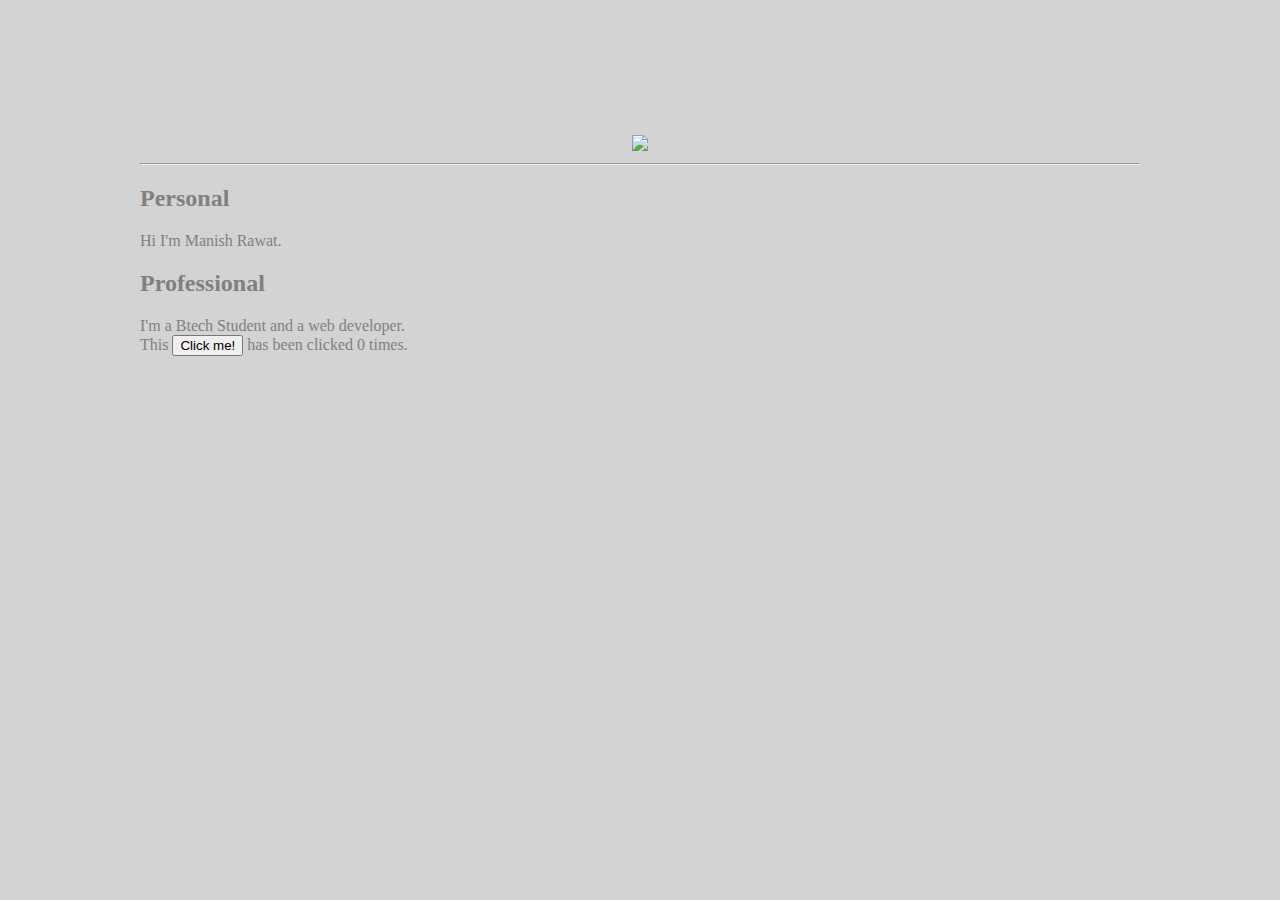
==== ui/index.html @ bd94c9e2 "[imad-console] Updates ui/index.html" ====
<!doctype html>
<html>
    <head>
        <link href="/ui/style.css" rel="stylesheet" />
    </head>
    <body>
        <div class="container">
            <div class="center">
                <img src="/ui/madi.png" class="img-medium"/>
            </div>
           <hr/>
            <h2>Personal</h2>
                <div>
                    Hi I'm Manish Rawat.
                </div>
            <h2>Professional</h2>
            <div>
                I'm a Btech Student and a web developer.
                </div>
               
            <div class="footer">
                This <button id="counter">Click me!</button> has been clicked <span id="count">0</span> times.
                </div>
        <script type="text/javascript" src="/ui/main.js">
        </script>
        </div>
    </body>
</html>
---- ui/style.css ----
body {
    font-family: sans-serif;
    background-color: lightgrey;
    margin-top: 75px;
}

.center {
    text-align: center;
}

.text-big {
    font-size: 300%;
}

.bold {
    font-weight: bold;
}

.img-medium {
    height: 200px;
}
.container
{
    max-width:1000px;
    margin:0 auto;
    color:grey;
    font-family:georgia;
    padding:60px 20px;
}
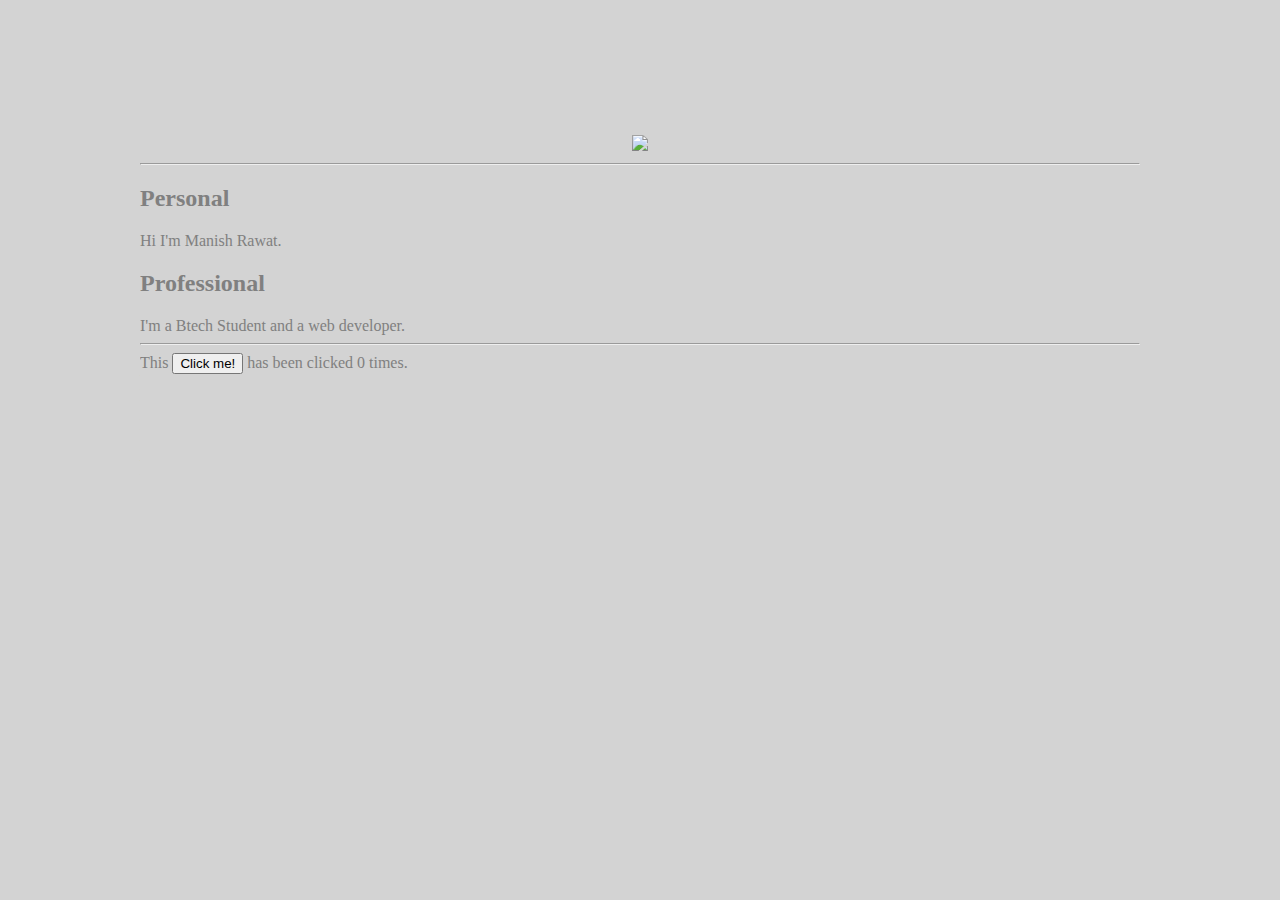
==== commit 0a1d58e8: "[imad-console] Updates ui/index.html" ====
--- a/ui/index.html
+++ b/ui/index.html
@@ -17,7 +17,7 @@
             <div>
                 I'm a Btech Student and a web developer.
                 </div>
-               
+             <hr/>  
             <div class="footer">
                 This <button id="counter">Click me!</button> has been clicked <span id="count">0</span> times.
                 </div>
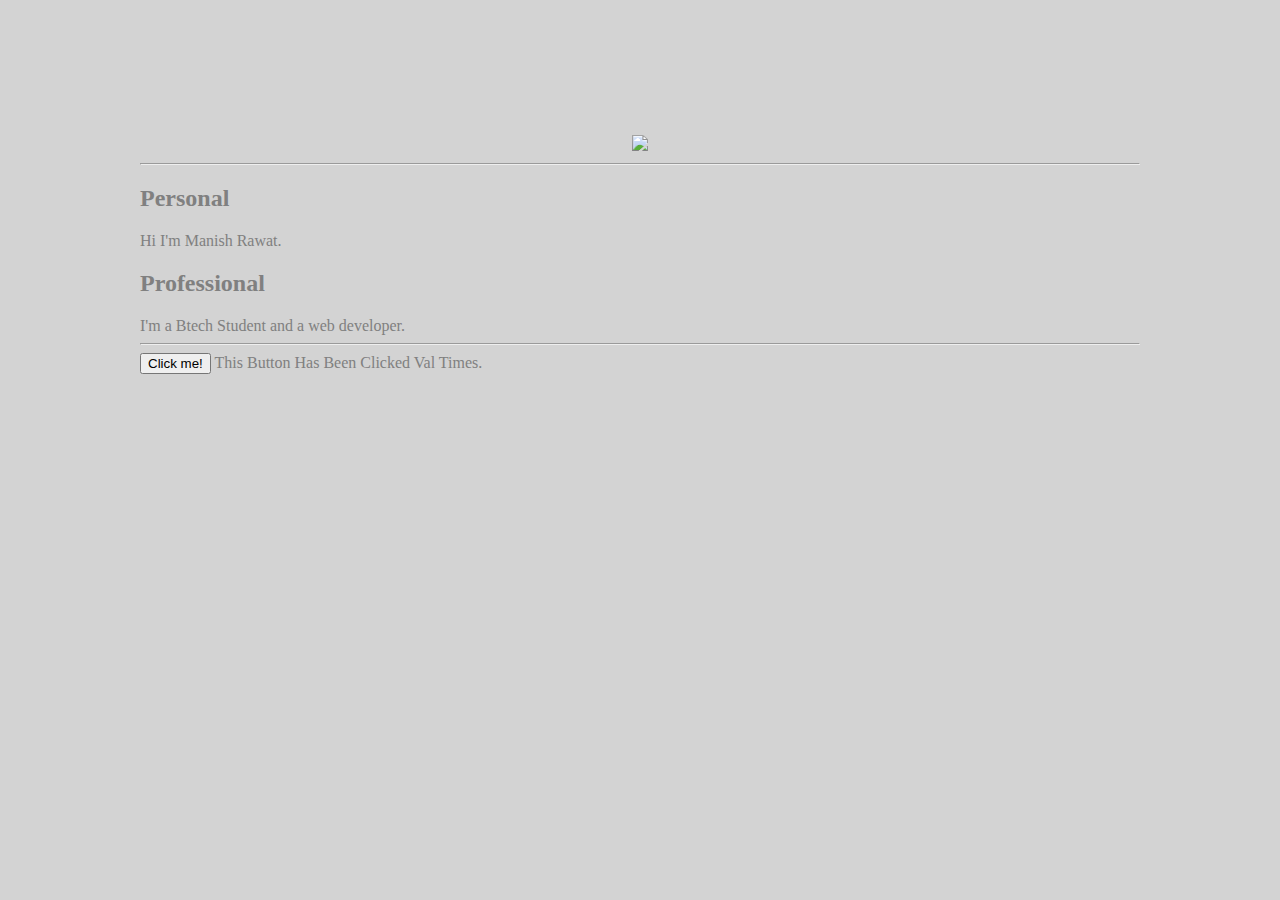
==== commit fdb37002: "[imad-console] Updates ui/index.html" ====
--- a/ui/index.html
+++ b/ui/index.html
@@ -19,7 +19,7 @@
                 </div>
              <hr/>  
             <div class="footer">
-                This <button id="counter">Click me!</button> has been clicked <span id="count">0</span> times.
+                <input type="button" id = "clicky" value = "Click me!" onclick = exec()> This Button Has Been Clicked <span id = "count">Val</span> Times.
                 </div>
         <script type="text/javascript" src="/ui/main.js">
         </script>
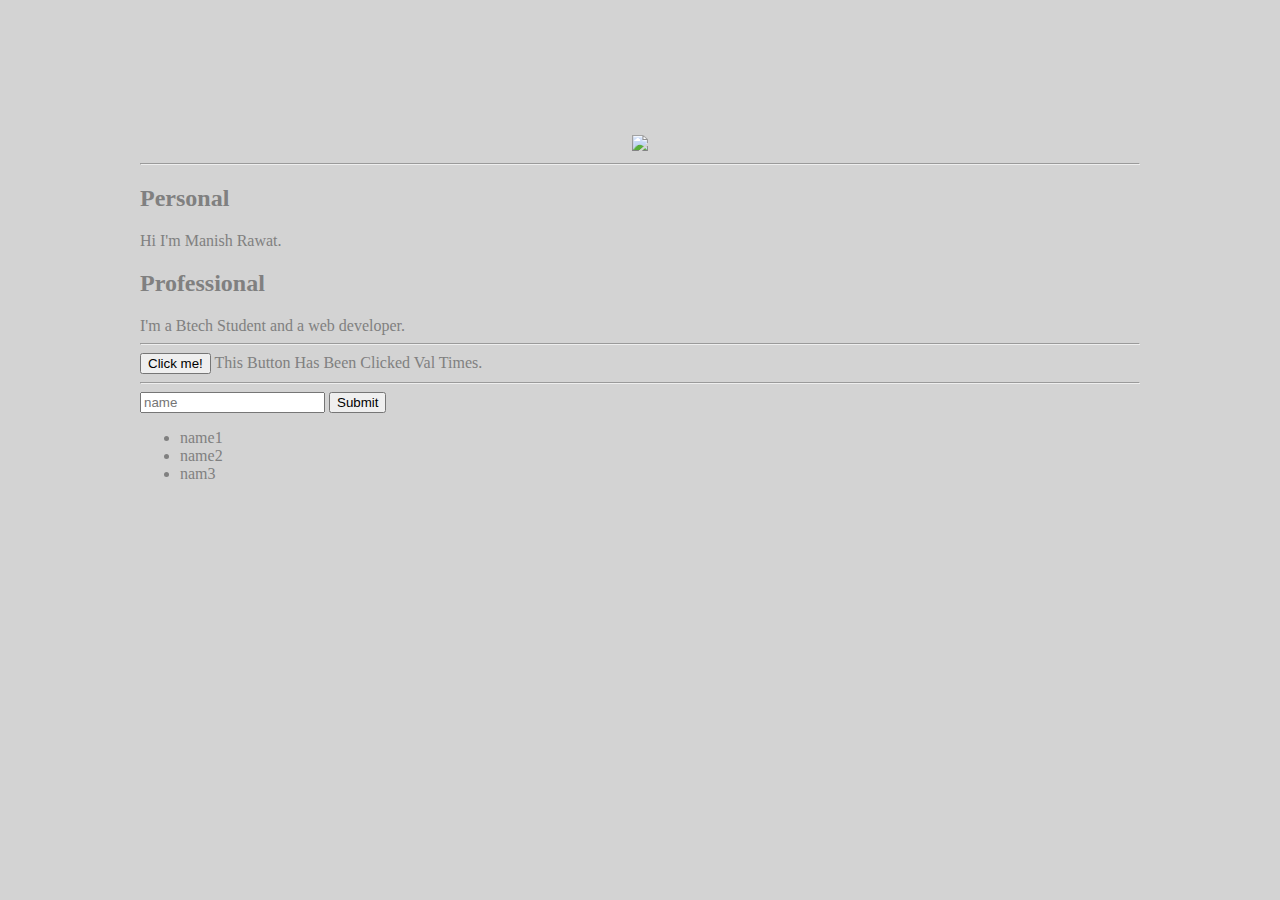
==== commit 84e2629e: "[imad-console] Updates ui/index.html" ====
--- a/ui/index.html
+++ b/ui/index.html
@@ -20,6 +20,14 @@
              <hr/>  
             <div class="footer">
                 <input type="button" id = "clicky" value = "Click me!" onclick = exec()> This Button Has Been Clicked <span id = "count">Val</span> Times.
+                <hr/>
+                <input type="text" id="name" placeholder="name">
+                <input type="submit" value="Submit">
+                <ul>
+                    <li>name1</li>
+                     <li>name2</li>
+                      <li>nam3</li>
+                    </ul>
                 </div>
         <script type="text/javascript" src="/ui/main.js">
         </script>
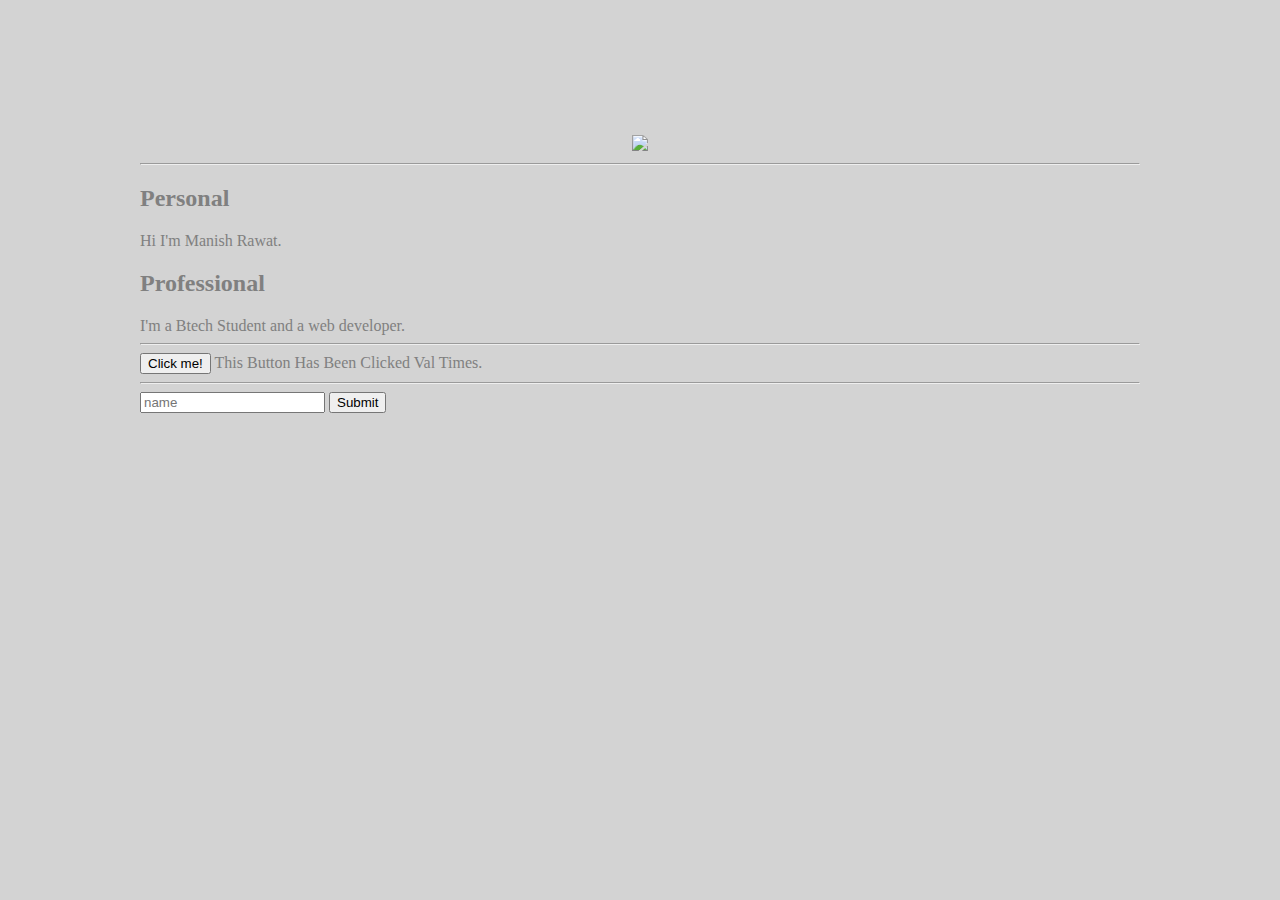
==== commit b133e5d9: "[imad-console] Updates ui/index.html" ====
--- a/ui/index.html
+++ b/ui/index.html
@@ -22,11 +22,9 @@
                 <input type="button" id = "clicky" value = "Click me!" onclick = exec()> This Button Has Been Clicked <span id = "count">Val</span> Times.
                 <hr/>
                 <input type="text" id="name" placeholder="name">
-                <input type="submit" value="Submit">
-                <ul>
-                    <li>name1</li>
-                     <li>name2</li>
-                      <li>nam3</li>
+                <input type="submit" value="Submit" id="submit_btn">
+                <ul id="namelist">
+                    
                     </ul>
                 </div>
         <script type="text/javascript" src="/ui/main.js">
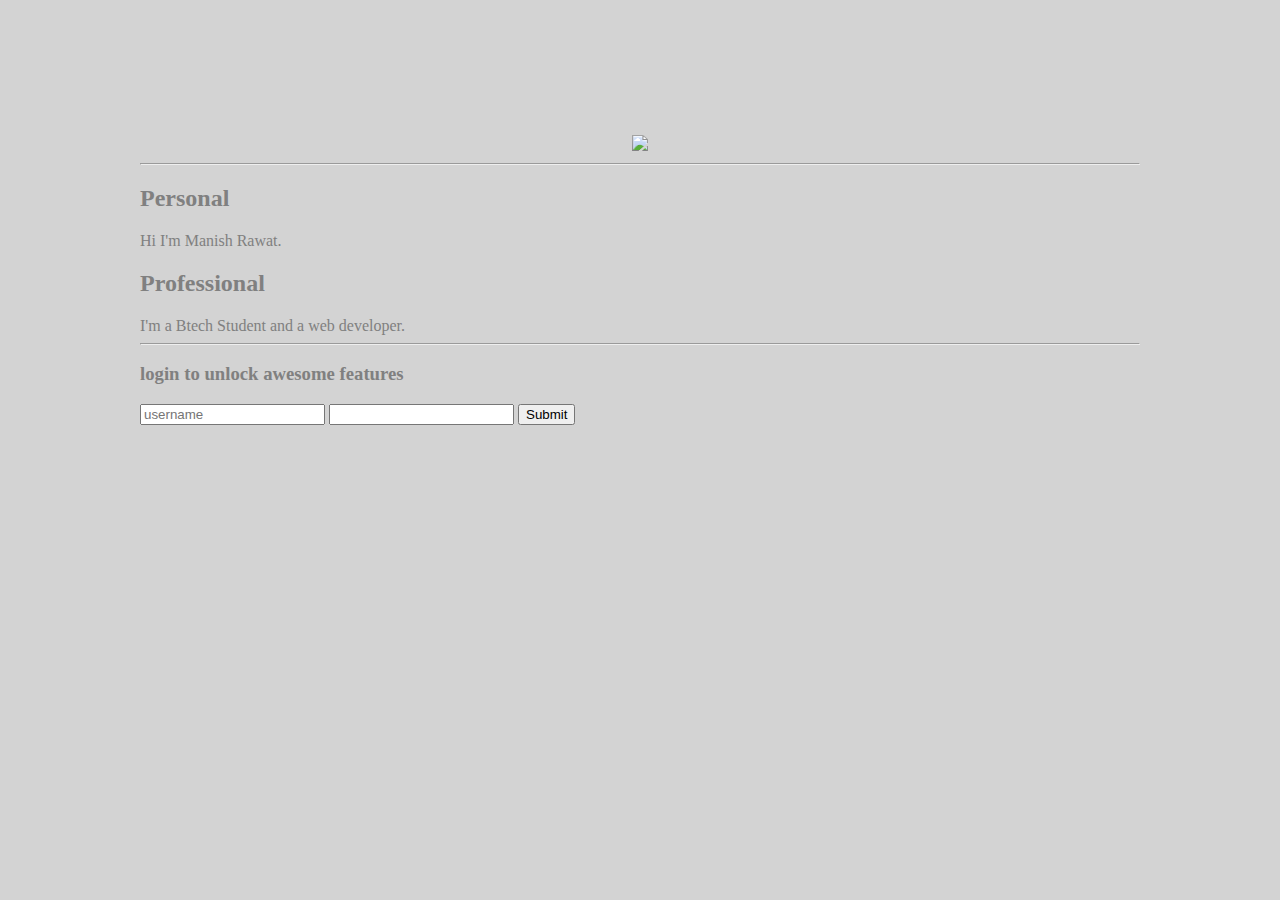
==== commit 00011832: "[imad-console] Updates ui/index.html" ====
--- a/ui/index.html
+++ b/ui/index.html
@@ -18,15 +18,14 @@
                 I'm a Btech Student and a web developer.
                 </div>
              <hr/>  
-            <div class="footer">
-                <input type="button" id = "clicky" value = "Click me!" onclick = exec()> This Button Has Been Clicked <span id = "count">Val</span> Times.
-                <hr/>
-                <input type="text" id="name" placeholder="name">
-                <input type="submit" value="Submit" id="submit_btn">
-                <ul id="namelist">
-                    
-                    </ul>
+             <h3>login to unlock awesome features</h3>
+            <div>
+               <input type="text" id="username" placeholder="username"/>
+               <input type="text" id="password"/>
+               <input type="submit" id="submit_btn"/>
                 </div>
+                <div class="footer">
+                    </div>
         <script type="text/javascript" src="/ui/main.js">
         </script>
         </div>
